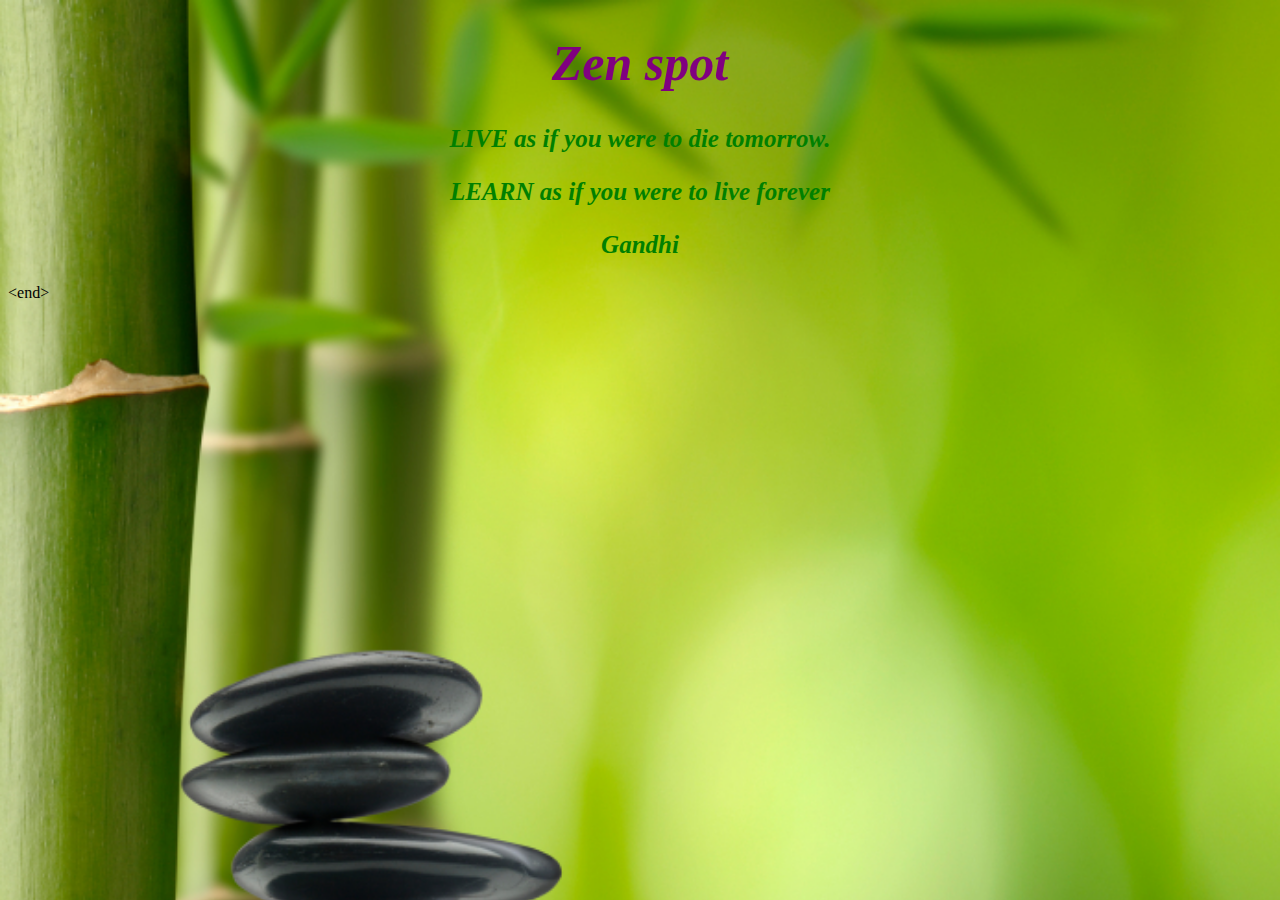
==== index.html @ b24c4cb4 "new background test" ====
<!DOCTYPE html>
<html>
<head>
	<title>Violeta</title>
	<style type="text/css">
		h1 {
			color: purple;
			font-size: 50px;
			font-style: italic;
			text-align: center;
		}
		p {
			color: green;
			font-size: 25px;
			font-style: italic;
			font-weight: bold;
			text-align: center;
		}				
		article {
			/*backgrounnd-color: blue;*/
		}
		body {

			background-image:url('white orchid.jpg');
			background-size: cover;
		}
	</style>
</head>
<body>

	<h1>Zen spot</h1>

	
	<article 
		class="main"
		title="Hello!"
	>
			<p>LIVE as if you were to die tomorrow.</p>
			<p> LEARN as if you were to live forever</p>
			<p> Gandhi</p>
			&lt;end&gt;
	</article>
	

</body>
</html>
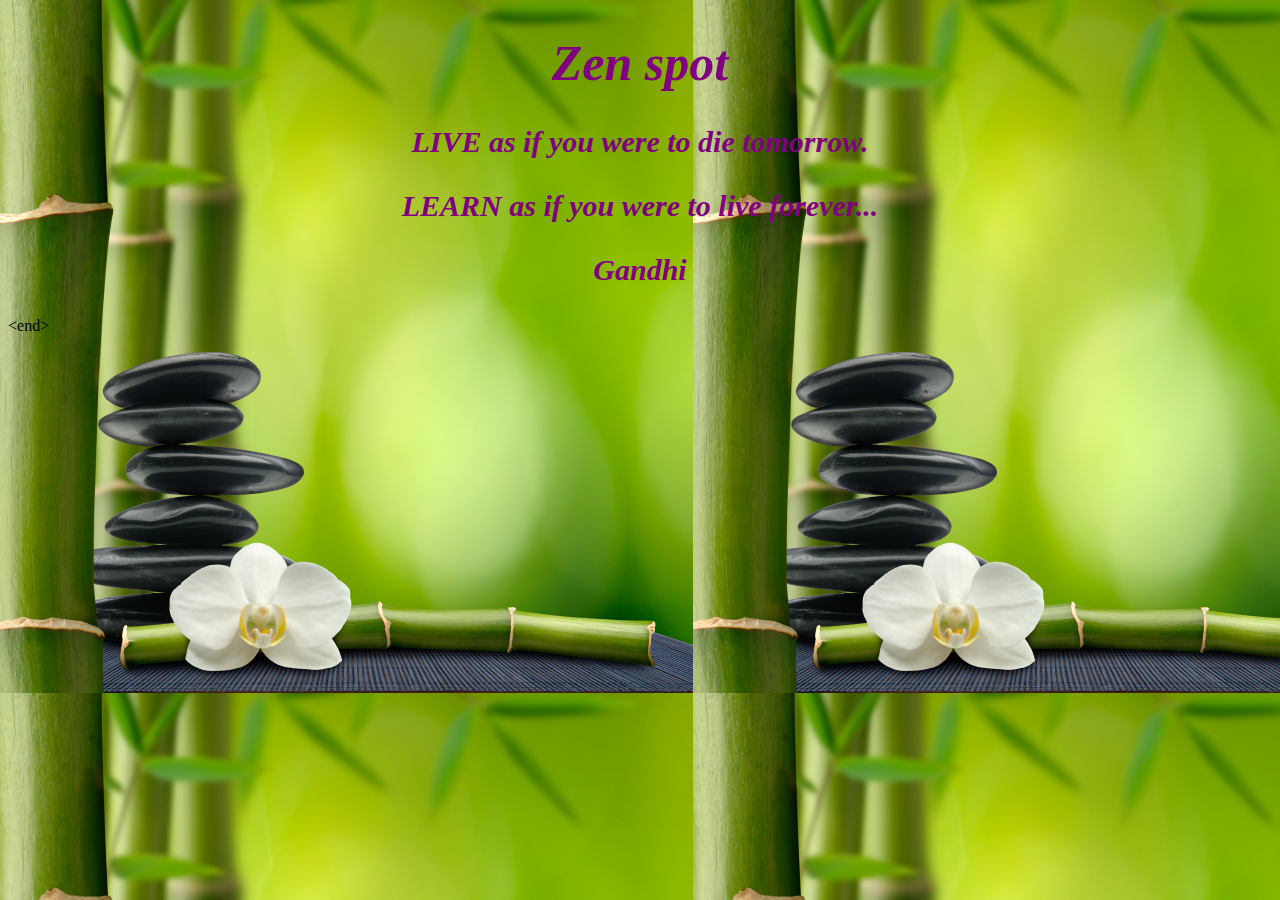
==== commit a703ea70: "background size auto" ====
--- a/index.html
+++ b/index.html
@@ -11,8 +11,8 @@
 			text-align: center;
 		}
 		p {
-			color: green;
-			font-size: 25px;
+			color: purple;
+			font-size: 30px;
 			font-style: italic;
 			font-weight: bold;
 			text-align: center;
@@ -23,8 +23,9 @@
 		body {
 
 			background-image:url('white orchid.jpg');
-			background-size: cover;
+			background-size:auto;
 		}
+
 	</style>
 </head>
 <body>
@@ -37,8 +38,7 @@
 		title="Hello!"
 	>
 			<p>LIVE as if you were to die tomorrow.</p>
-			<p> LEARN as if you were to live forever</p>
-			<p> Gandhi</p>
+			<p> LEARN as if you were to live forever... </p><p>Gandhi</p>
 			&lt;end&gt;
 	</article>
 	
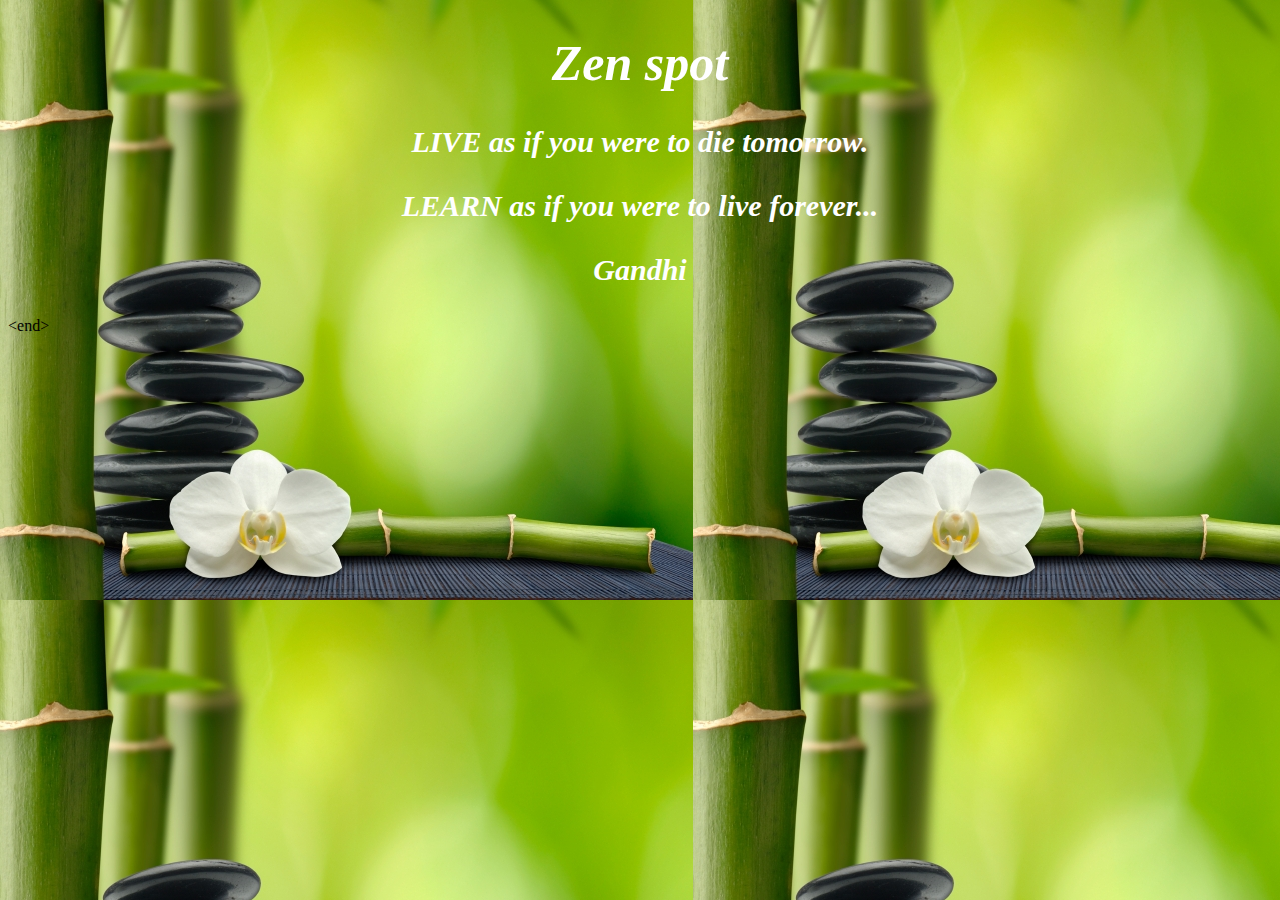
==== commit 89c62cb4: "white, resize" ====
--- a/index.html
+++ b/index.html
@@ -5,13 +5,13 @@
 	<title>Violeta</title>
 	<style type="text/css">
 		h1 {
-			color: purple;
+			color: white;
 			font-size: 50px;
 			font-style: italic;
 			text-align: center;
 		}
 		p {
-			color: purple;
+			color: white;
 			font-size: 30px;
 			font-style: italic;
 			font-weight: bold;
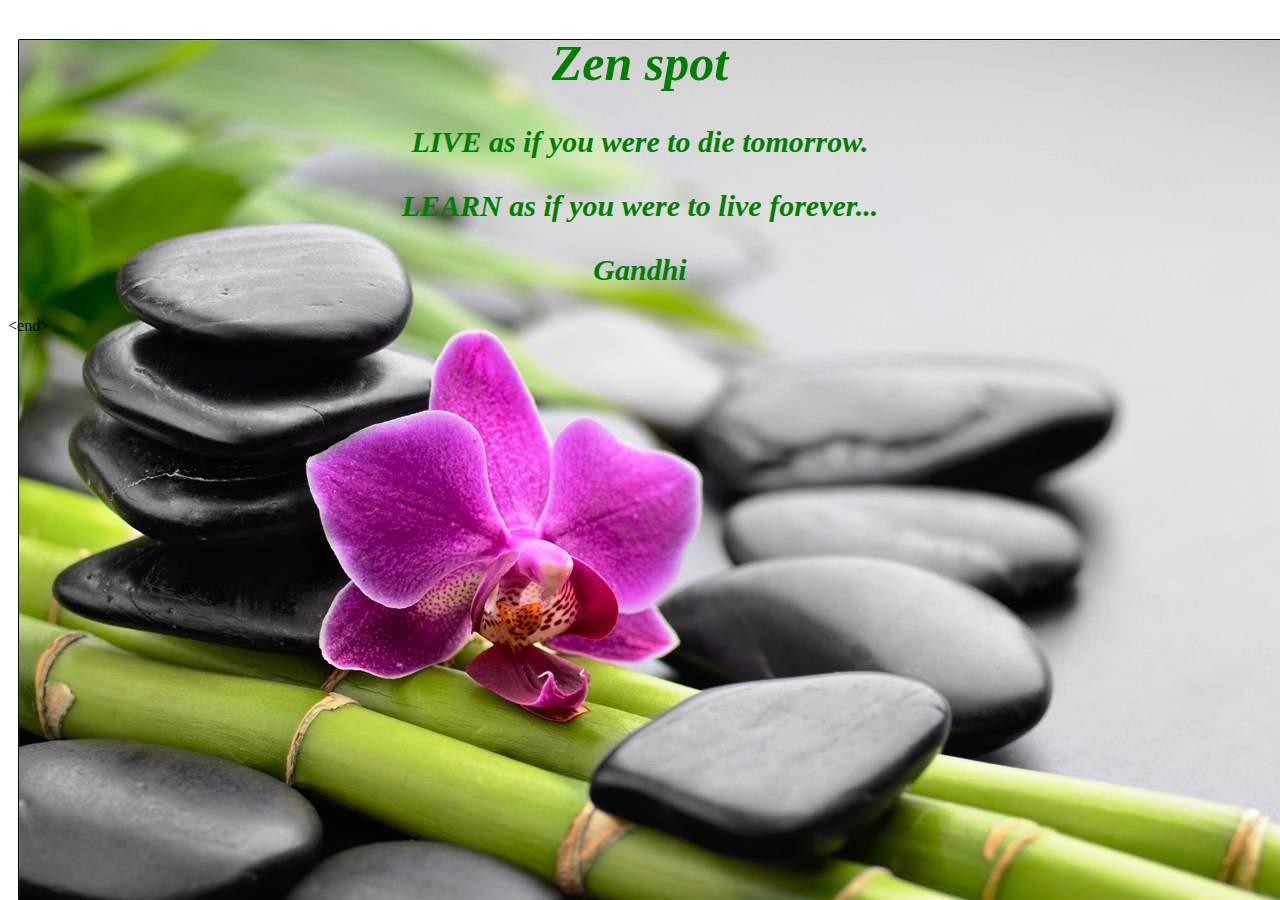
==== commit 9a1b0b81: "again purple orchid and green text" ====
--- a/index.html
+++ b/index.html
@@ -5,13 +5,13 @@
 	<title>Violeta</title>
 	<style type="text/css">
 		h1 {
-			color: white;
+			color: green;
 			font-size: 50px;
 			font-style: italic;
 			text-align: center;
 		}
 		p {
-			color: white;
+			color: green;
 			font-size: 30px;
 			font-style: italic;
 			font-weight: bold;
@@ -22,7 +22,7 @@
 		}
 		body {
 
-			background-image:url('white orchid.jpg');
+			background-image:url('orchid zen.jpg');
 			background-size:auto;
 		}
 
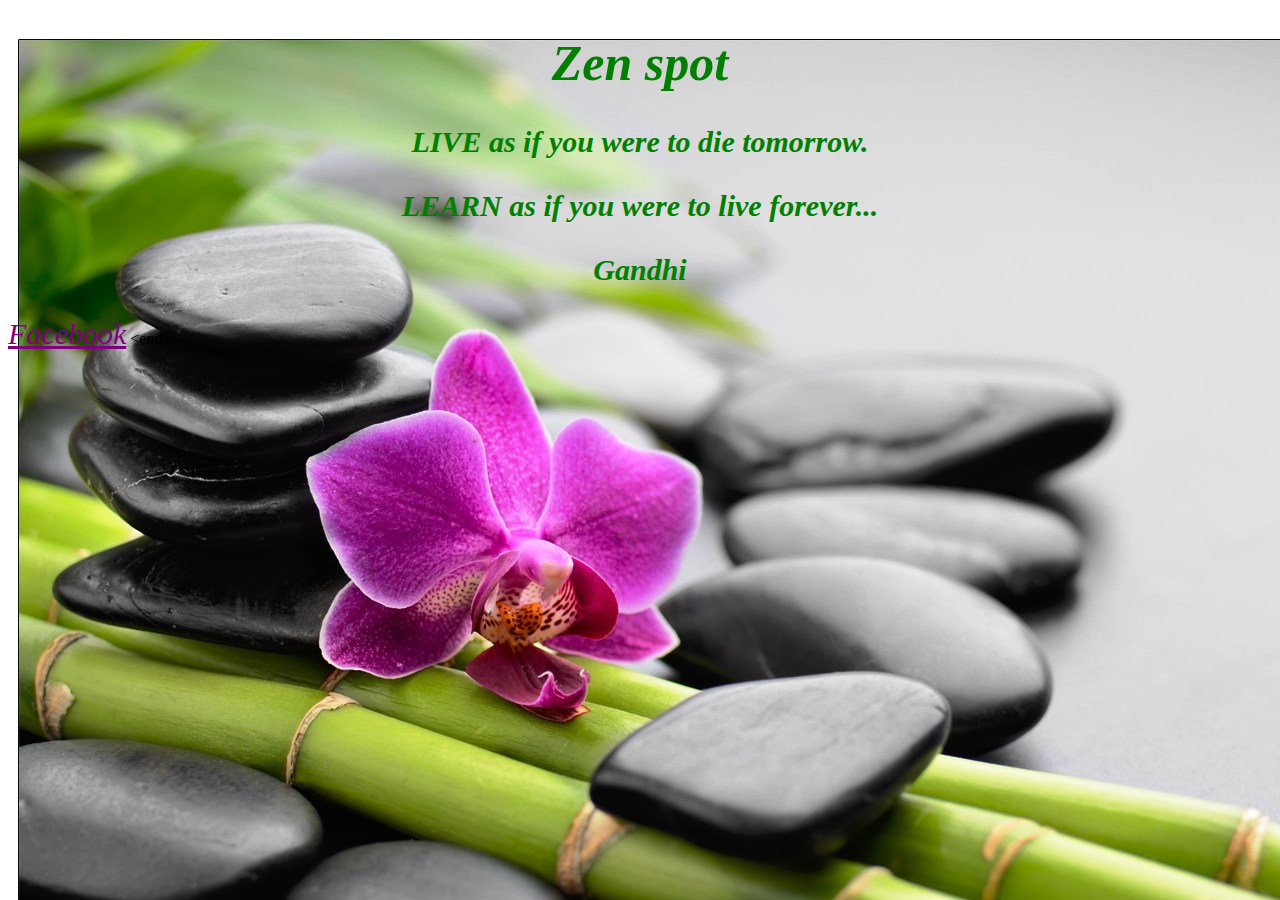
==== commit 3864f235: "link" ====
--- a/index.html
+++ b/index.html
@@ -2,6 +2,7 @@
 <!DOCTYPE html>
 <html>
 <head>
+	<meta charset="UTF-8">
 	<title>Violeta</title>
 	<style type="text/css">
 		h1 {
@@ -16,7 +17,13 @@
 			font-style: italic;
 			font-weight: bold;
 			text-align: center;
-		}				
+		}		
+		a:link {
+			color: purple;
+			font-size: 30px;
+			font-style: italic;
+			text-align: center;
+		}		
 		article {
 			/*backgrounnd-color: blue;*/
 		}
@@ -39,6 +46,7 @@
 	>
 			<p>LIVE as if you were to die tomorrow.</p>
 			<p> LEARN as if you were to live forever... </p><p>Gandhi</p>
+			<a href="http://www.facebook.com/violeta.popova">Facebook</a> 
 			&lt;end&gt;
 	</article>
 	
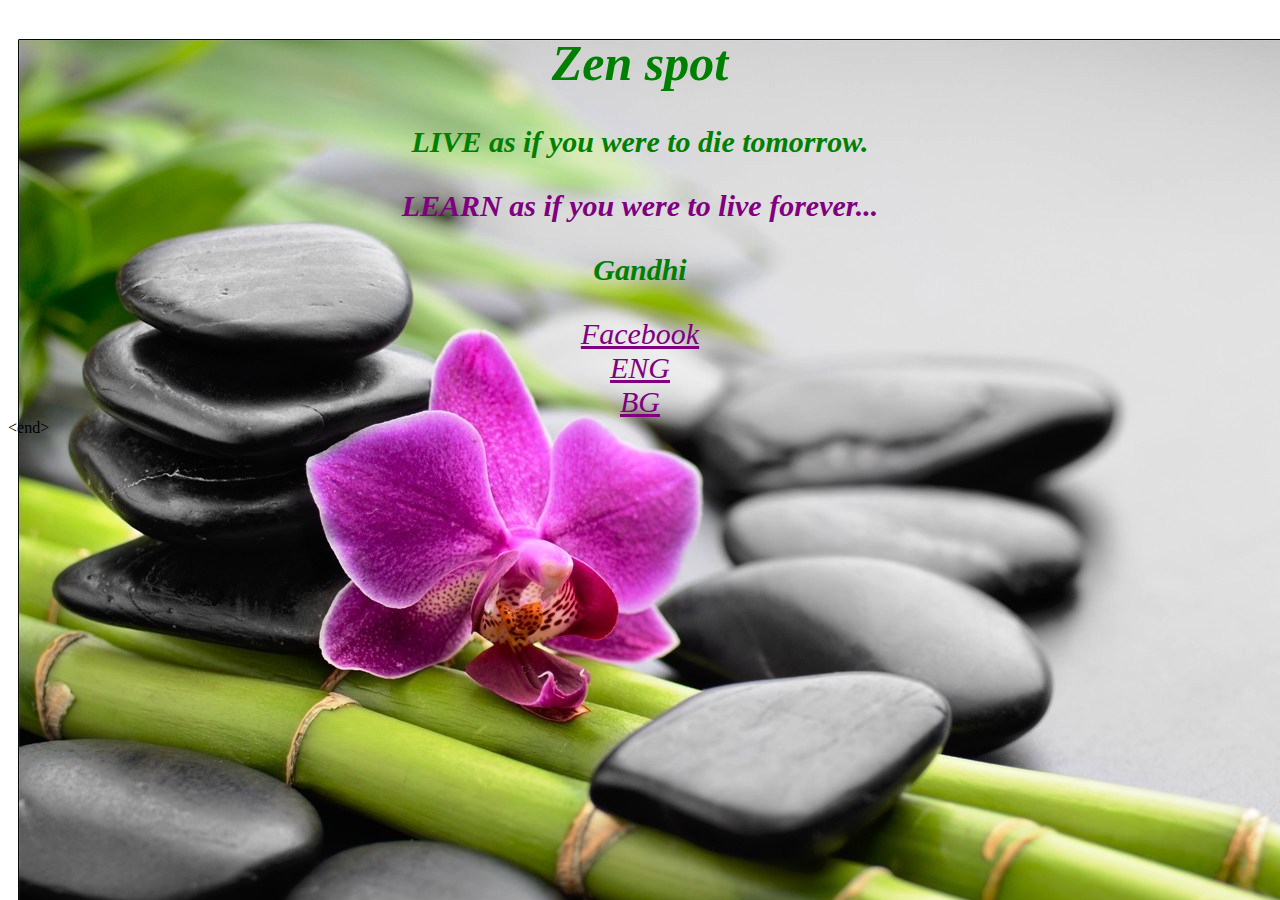
==== commit ac18f804: "bilingual links" ====
--- a/index.html
+++ b/index.html
@@ -4,36 +4,8 @@
 <head>
 	<meta charset="UTF-8">
 	<title>Violeta</title>
-	<style type="text/css">
-		h1 {
-			color: green;
-			font-size: 50px;
-			font-style: italic;
-			text-align: center;
-		}
-		p {
-			color: green;
-			font-size: 30px;
-			font-style: italic;
-			font-weight: bold;
-			text-align: center;
-		}		
-		a:link {
-			color: purple;
-			font-size: 30px;
-			font-style: italic;
-			text-align: center;
-		}		
-		article {
-			/*backgrounnd-color: blue;*/
-		}
-		body {
-
-			background-image:url('orchid zen.jpg');
-			background-size:auto;
-		}
-
-	</style>
+	<link rel="stylesheet" type="text/css" href="styles/style.css">
+	
 </head>
 <body>
 
@@ -44,9 +16,11 @@
 		class="main"
 		title="Hello!"
 	>
-			<p>LIVE as if you were to die tomorrow.</p>
-			<p> LEARN as if you were to live forever... </p><p>Gandhi</p>
-			<a href="http://www.facebook.com/violeta.popova">Facebook</a> 
+			<p id="first_line">LIVE as if you were to die tomorrow.</p>
+			<p id="second_line"> LEARN as if you were to live forever... </p><p>Gandhi</p>
+			<a href="http://www.facebook.com/violeta.popova">Facebook</a>
+			<a href="en/index.html">ENG</a> 
+			<a href="bg/index.html">BG</a>
 			&lt;end&gt;
 	</article>
 	
--- a/styles/style.css
+++ b/styles/style.css
@@ -0,0 +1,31 @@
+h1 {
+			color: green;
+			font-size: 50px;
+			font-style: italic;
+			text-align: center;
+}
+		p {
+			color: green;
+			font-size: 30px;
+			font-style: italic;
+			font-weight: bold;
+			text-align: center;
+		}	
+		p#second_line {
+			color: purple;
+		}	
+		a {
+			color: purple;
+			font-size: 30px;
+			font-style: italic;
+			text-align: center;
+			display: block;
+		}		
+		article {
+			/*backgrounnd-color: blue;*/
+		}
+		body {
+
+			background-image:url("../images/orchid zen.jpg");
+			background-size:auto;
+		}
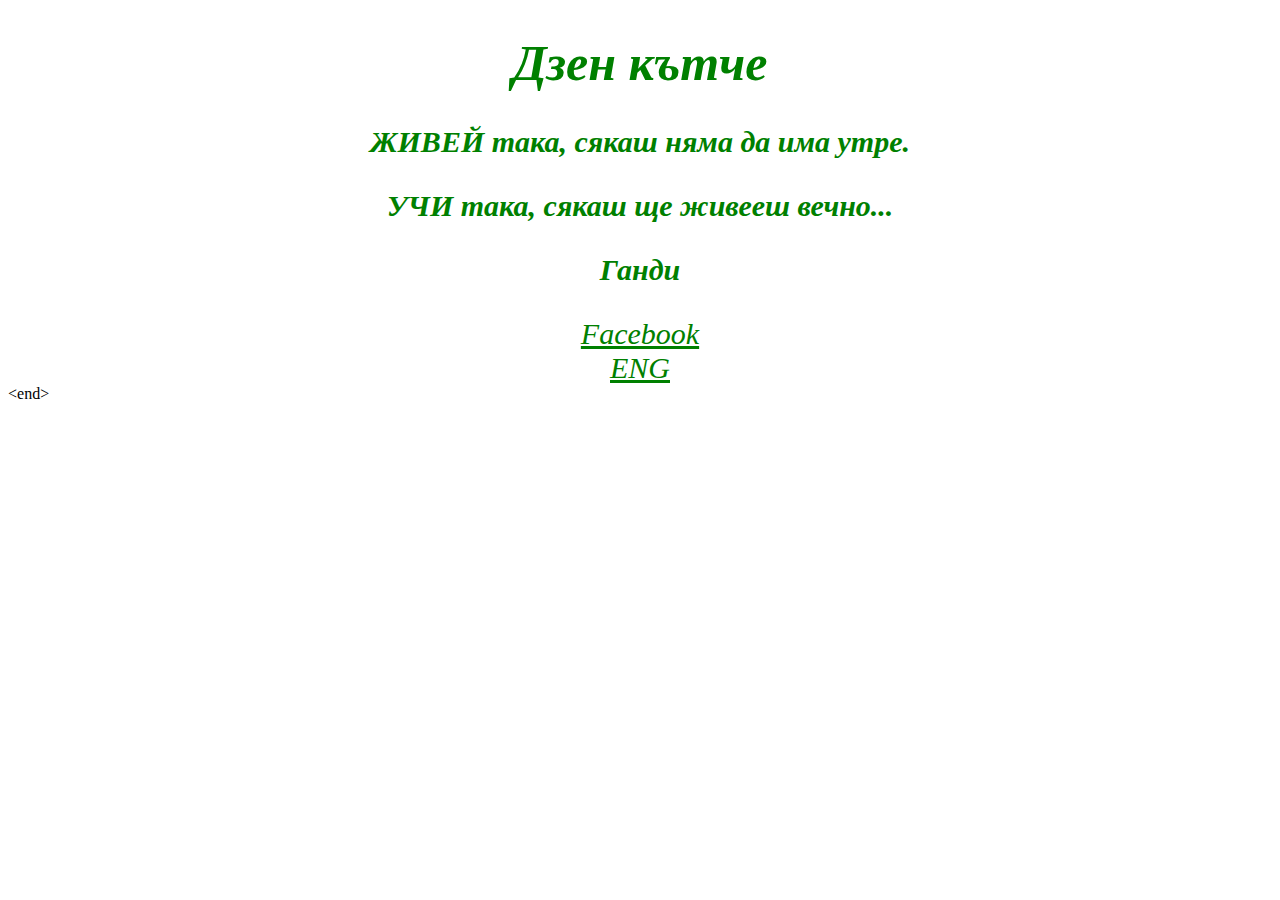
==== commit 3813ecee: "automatic redirect to bg version" ====
--- a/index.html
+++ b/index.html
@@ -2,6 +2,7 @@
 <!DOCTYPE html>
 <html>
 <head>
+	<META HTTP-EQUIV="refresh" CONTENT="0;URL=bg/index.html">
 	<meta charset="UTF-8">
 	<title>Violeta</title>
 	<link rel="stylesheet" type="text/css" href="styles/style.css">
--- a/styles/style.css
+++ b/styles/style.css
@@ -1,21 +1,21 @@
 h1 {
-			color: green;
+			color: #008000;
 			font-size: 50px;
 			font-style: italic;
 			text-align: center;
 }
 		p {
-			color: green;
+			color: #008000;
 			font-size: 30px;
 			font-style: italic;
 			font-weight: bold;
 			text-align: center;
 		}	
 		p#second_line {
-			color: purple;
+			color: #008000;
 		}	
 		a {
-			color: purple;
+			color: #008000;
 			font-size: 30px;
 			font-style: italic;
 			text-align: center;
@@ -26,6 +26,7 @@
 		}
 		body {
 
-			background-image:url("../images/orchid zen.jpg");
-			background-size:auto;
-		}
+			background-image:url("../images/bamboo-leaves.jpg");
+		 	background-size: cover;
+			background-attachment:fixed;
+		}